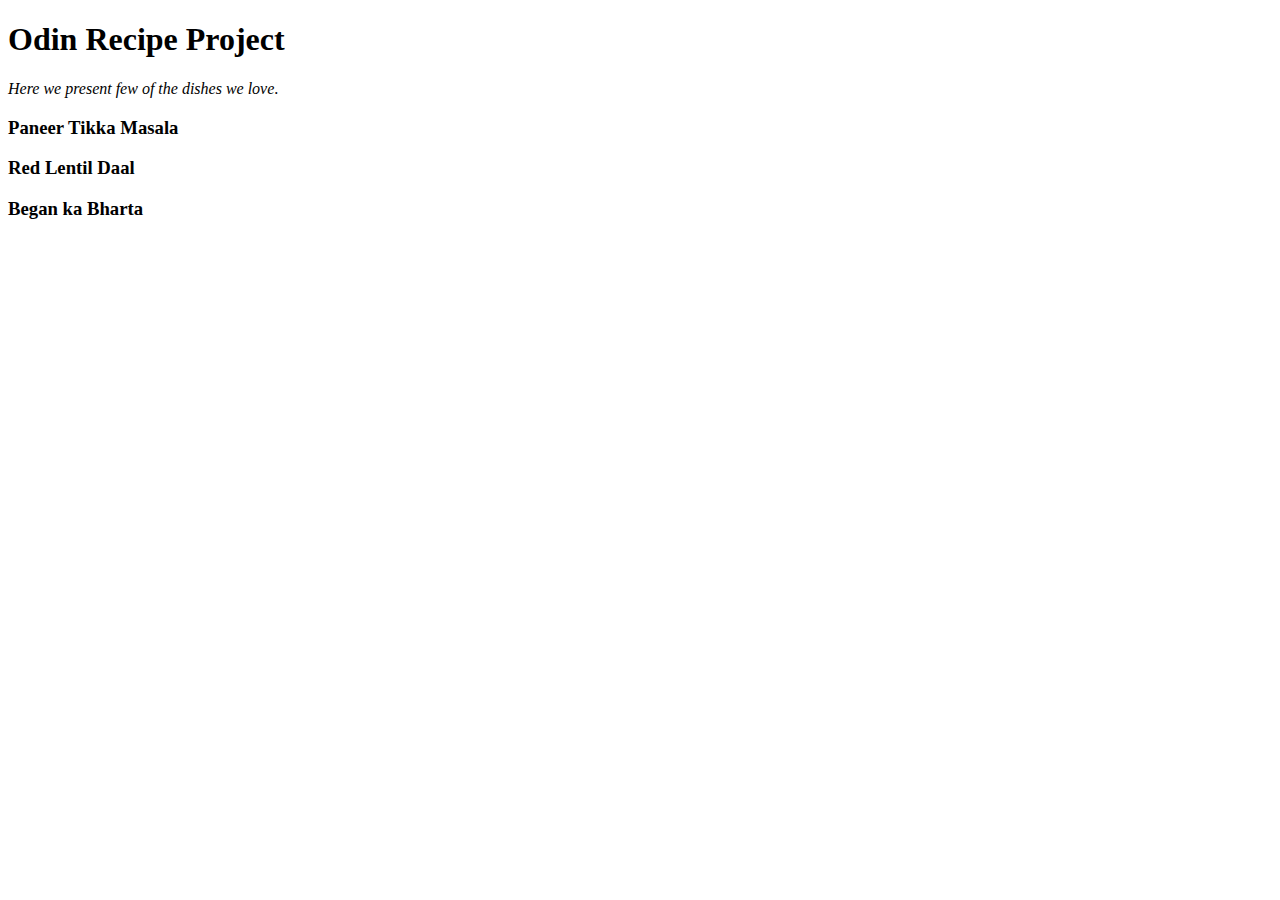
==== Index.html @ 3676ba9e "Rename Index.txt to Index.html" ====
<!DOCTYPE html>
<html>
<head>
<title>Odin-Recipe</title>
</head>
<body>

<h1>Odin Recipe Project</h1>
<p><em>Here we present few of the dishes we love</em>.</p>
<h3 href="paneer.html"> Paneer Tikka Masala </h3>
<h3 href="daal">Red Lentil Daal</h3>
<h3 href="began">Began ka Bharta</h3>
</body>
</html>
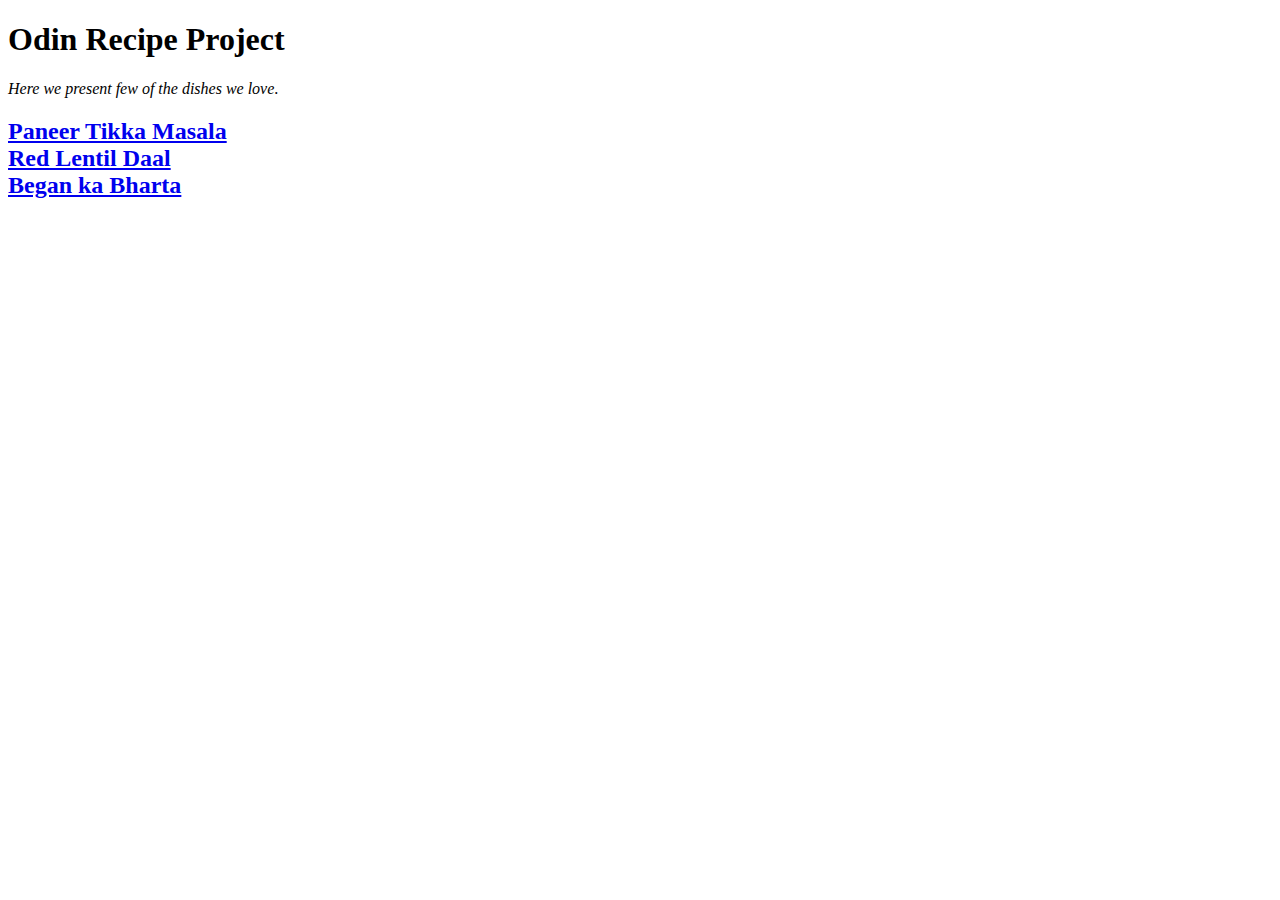
==== commit 99415951: "Update Index.html" ====
--- a/Index.html
+++ b/Index.html
@@ -7,8 +7,8 @@
 
 <h1>Odin Recipe Project</h1>
 <p><em>Here we present few of the dishes we love</em>.</p>
-<h3 href="paneer.html"> Paneer Tikka Masala </h3>
-<h3 href="daal">Red Lentil Daal</h3>
-<h3 href="began">Began ka Bharta</h3>
+<h2><a href="paneer.html"> Paneer Tikka Masala </a><br>
+<a href="daal.html">Red Lentil Daal</a><br>
+<a href="began.html">Began ka Bharta</a></h2>
 </body>
 </html>
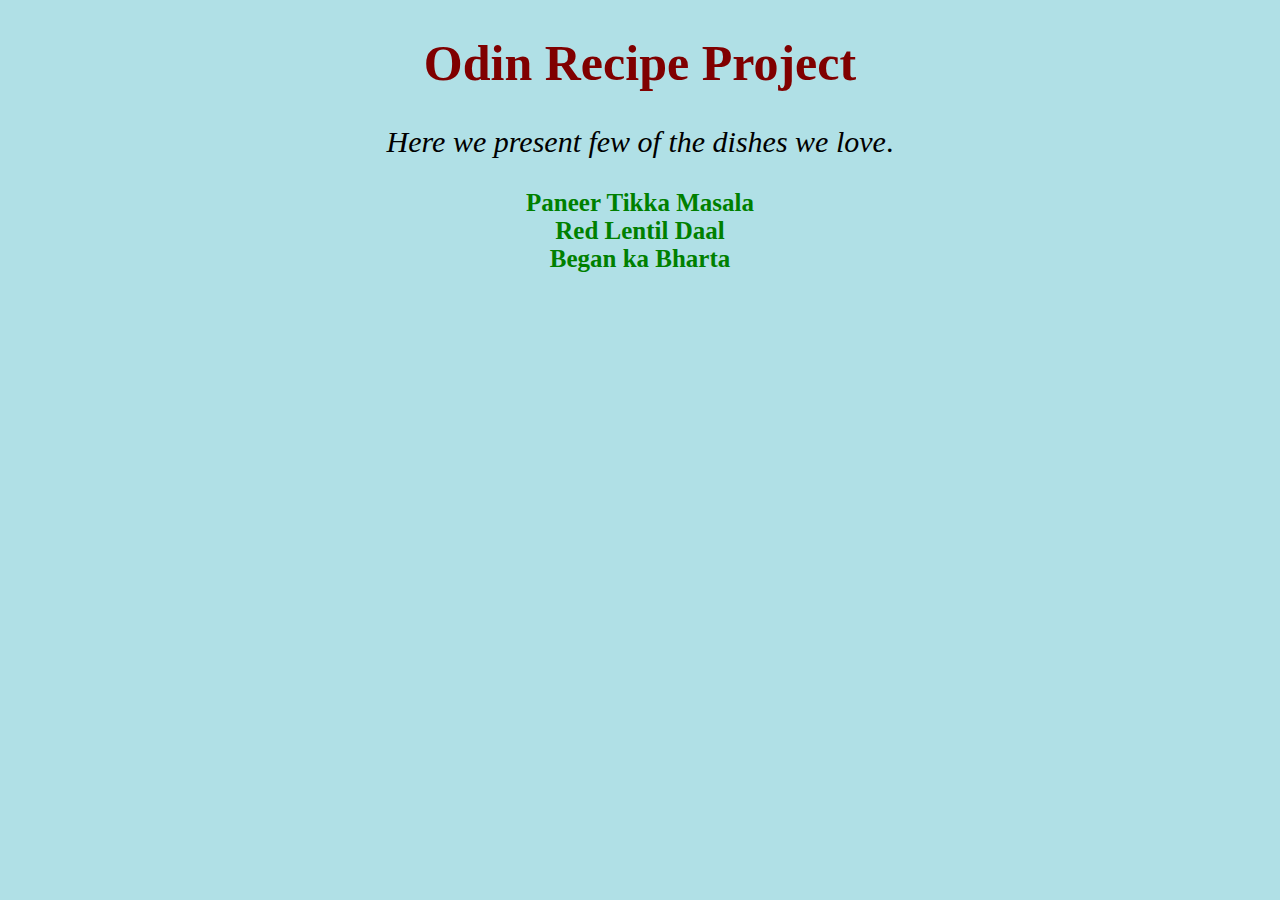
==== commit 7b1f1726: "Update Index.html" ====
--- a/Index.html
+++ b/Index.html
@@ -2,6 +2,7 @@
 <html>
 <head>
 <title>Odin-Recipe</title>
+<link rel="stylesheet" href="style.css">
 </head>
 <body>
 
--- a/style.css
+++ b/style.css
@@ -0,0 +1,51 @@
+body{
+  background-color: powderblue;
+  }
+h1{
+  color: maroon;
+  text-align: center;
+  font-family: "Lucida Handwriting";
+  font-size: 50px;
+  
+}
+p{
+  text-align: center;
+  font-size: 30px
+ 
+}
+h2{
+  text-align: center;
+  font-family: "Papyrus";
+  font-size: 25px;
+}
+  a:link {
+  color: green;
+  background-color: transparent;
+  text-decoration: none;
+}
+
+a:visited {
+  color: pink;
+  background-color: transparent;
+  text-decoration: none;
+}
+
+a:hover {
+  color: blue;
+  background-color: transparent;
+  text-decoration: underline;
+}
+
+a:active {
+  color: yellow;
+  background-color: transparent;
+  text-decoration: underline;
+}
+img {
+  display: block;
+  margin-left: auto;
+  margin-right: auto;
+  width: 40%;
+}
+
+  
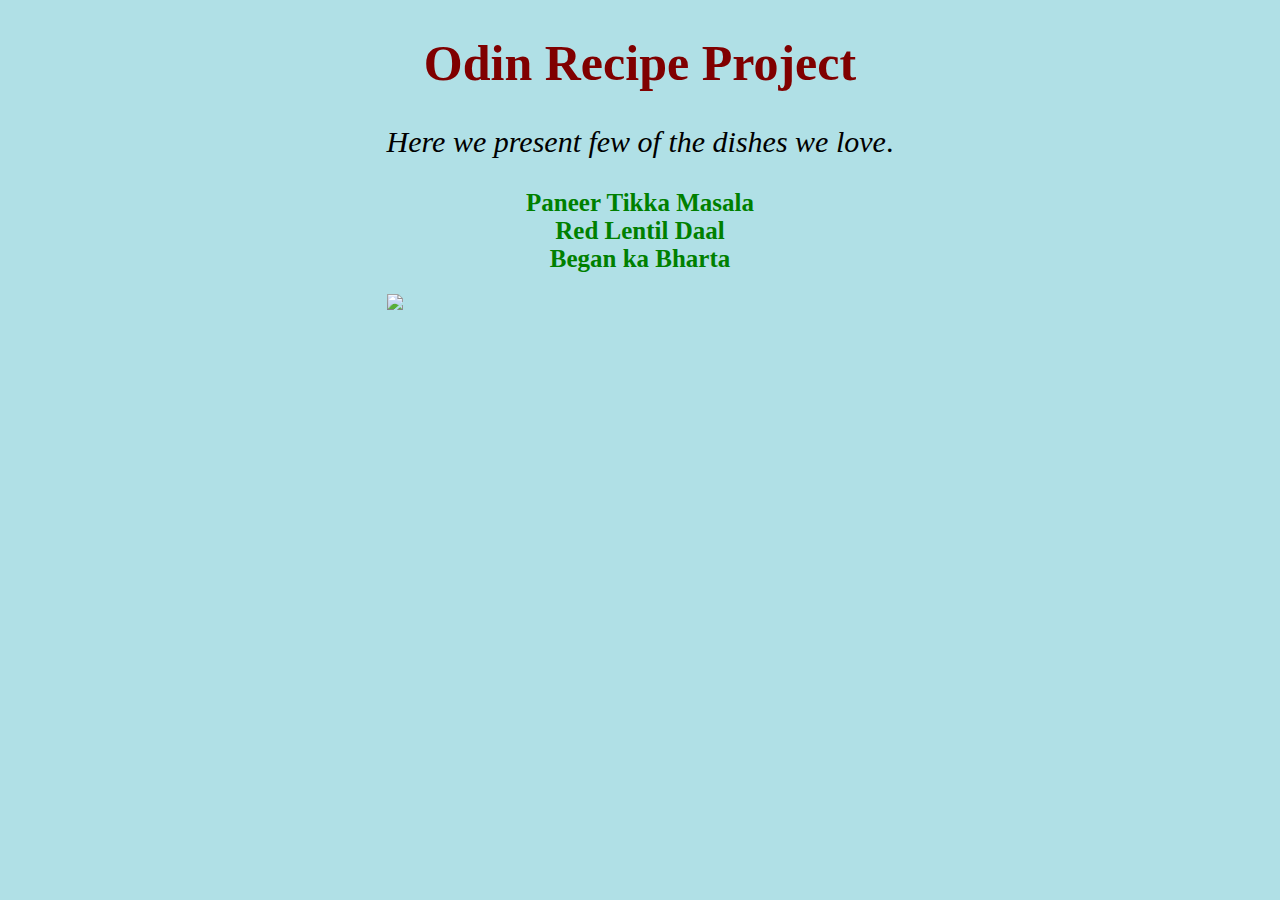
==== commit 88d3d779: "Update Index.html" ====
--- a/Index.html
+++ b/Index.html
@@ -11,5 +11,6 @@
 <h2><a href="paneer.html"> Paneer Tikka Masala </a><br>
 <a href="daal.html">Red Lentil Daal</a><br>
 <a href="began.html">Began ka Bharta</a></h2>
+  <img src="gordon.gif";>
 </body>
 </html>
